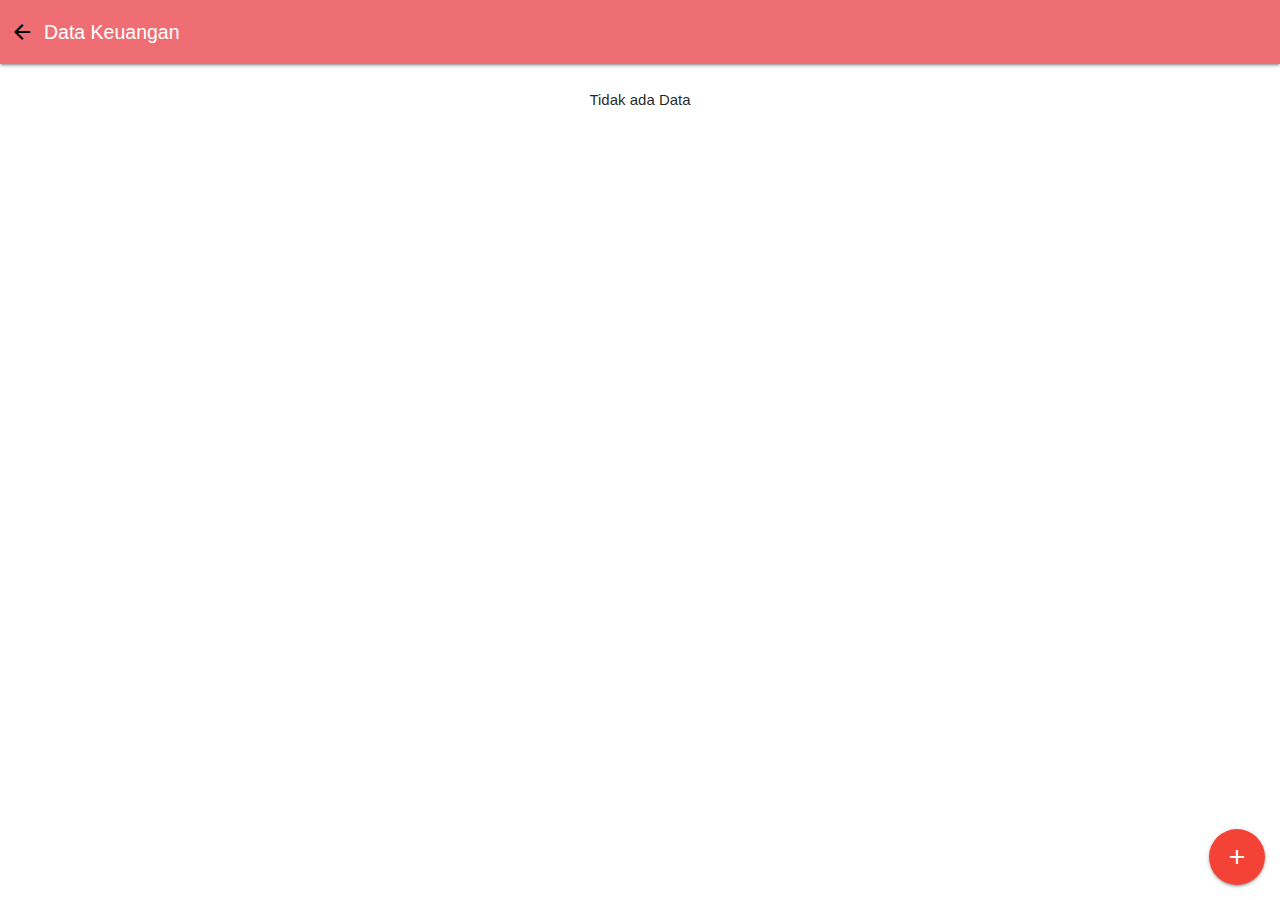
==== home.html @ f7503b9e "Login" ====
<!DOCTYPE html>
<html>
<head>
	<meta charset="utf-8">
	<title> Dompet Q </title>
	<meta http-equiv="X-UA-Compatible" content="IE=Edge">
	<meta name="viewport" content="width=device-width, initial-scale=1">
	<!-- Materialize CSS -->
	<link rel="stylesheet" href="https://cdnjs.cloudflare.com/ajax/libs/materialize/1.0.0/css/materialize.min.css">
    <link href="https://fonts.googleapis.com/icon?family=Material+Icons" rel="stylesheet">
	<!-- Animate CSS -->
	<link rel="stylesheet" type="text/css" href="css/animate.css">  
	<!-- Style CSS -->
	<link rel="stylesheet" href="css/style.css">
	
</head>
<body>
	<!-- Dasar Aplikasi -->
	<div id="homewrapper">
		<nav>
    		<div class="nav-wrapper">
				<a href="" style="color: black">
					<i class="material-icons" style="float: left;">arrow_back</i>
				</a>
				<span> Data Keuangan </span>
			</div>
		</nav>
		<article>
			<div id="list_data" class="">
				Tidak ada Data
			</div>
			<div id="tambah_data" class="row hidden">
				<form id="form-tambah" class="col s12">
					<div class="row">
						<div class="input-field col s12">
	          				<input placeholder="" id="tambah_tanggal" type="text" class="datepicker validate">
				        	<label for="tambah_tanggal"> Tanggal </label>
	        			</div>
						<div class="input-field col s12">
							<select id="tambah_status">
	      						<option value="" disabled selected></option>
	      						<option value="Keluar"> Keluar </option>
	      						<option value="Masuk"> Masuk </option>
	    					</select>
				        	<label for="tambah_status"> Status </label>
	  					</div>
						<div class="input-field col s12">
	          				<input placeholder="" id="tambah_keterangan" type="text" class="validate">
				        	<label for="tambah_keterangan"> Keterangan </label>
	        			</div>
						<div class="input-field col s12">
	          				<input placeholder="" id="tambah_jumlah" type="text" class="validate">
				        	<label for="tambah_jumlah"> Jumlah </label>
	        			</div>
	        		</div>
	        		<div class="row">
	        			<div class="input-field col s12">
	        				<div class="right">
	        					<a class="waves-effect waves-light btn red"> Keluar </a>
	        					<a class="waves-effect waves-light btn"> Tambah </a>
	        				</div>
	        			</div>
	        		</div>
				</form>
			</div>
			<div id="edit_data" class="row hidden">
				<form id="form_edit" class="col s12">
					<div class="row">
						<div class="input-field col s12">
	          				<input placeholder="" id="edit_id" type="text" class="validate" disabled="">
				        	<label for="edit_id"> ID </label>
	        			</div>
						<div class="input-field col s12">
	          				<input placeholder="" id="edit_tanggal" type="text" class="datepicker validate">
				        	<label for="edit_tanggal"> Tanggal </label>
	        			</div>
						<div class="input-field col s12">
							<select id="edit_status">
	      						<option value="" disabled selected></option>
	      						<option value="1"> Keluar </option>
	      						<option value="2"> Masuk </option>
	    					</select>
				        	<label for="edit_status"> Status </label>
	  					</div>
						<div class="input-field col s12">
	          				<input placeholder="" id="edit_keterangan" type="text" class="validate">
				        	<label for="edit_keterangan"> Keterangan </label>
	        			</div>
						<div class="input-field col s12">
	          				<input placeholder="" id="edit_jumlah" type="text" class="validate">
				        	<label for="edit_jumlah"> Jumlah </label>
	        			</div>
	        		</div>
	        		<div class="row">
	        			<div class="input-field col s12">
	        				<div class="right">
	        					<a class="waves-effect waves-light btn red"> Keluar </a>
	        					<a class="waves-effect waves-light btn"> Simpan </a>
	        				</div>
	        			</div>
	        		</div>
				</form>
			</div>
			<div id="add_button">
				<a class="btn-floating btn-large waves-effect waves-light red"><i class="material-icons">add</i></a>
			</div>
		</article>
		<footer>
			
		</footer>
	</div>
	
	<!-- JQUERY -->
	<script src="https://code.jquery.com/jquery-3.4.1.min.js"
  integrity="sha256-CSXorXvZcTkaix6Yvo6HppcZGetbYMGWSFlBw8HfCJo=" crossorigin="anonymous"></script>
  	<!-- MATERIALIZE -->
	<script src="https://cdnjs.cloudflare.com/ajax/libs/materialize/1.0.0/js/materialize.min.js"></script>
	<!-- LINE SDK -->
	<script src="https://static.line-scdn.net/liff/edge/2.1/sdk.js"></script>
	<script type="text/javascript" src="js/liff-starter.js"></script>
	<!-- CONFIG -->
	<script type="text/javascript" src="js/config.js"></script>
	<!-- STYLE -->
	<script type="text/javascript" src="js/style.js"></script>
</body>
</html>
---- css/style.css ----
#welcomewrapper {
  height: 100%;
  width: 100%;
  position: absolute;
  top: 35%;
  text-align: center;
}

#welcomewrapper .welcome {
  font-size: 33pt;
  display: block;
}

#homewrapper {
  overflow-x : hidden;
}

.nav-wrapper a i{
  padding-left: 10px;
  margin-right: 10px 
}

.nav-wrapper span {
  font-size: 1.3em
}

article {
  margin: 25px 10px
}

#homewrapper article #list_data {
  text-align: center;
}

#homewrapper #add_button {
  position: absolute;
  bottom: 0;
  right: 0;
  margin: 15px;
}

/* Universal CSS */
.hidden {
  display: none;
}
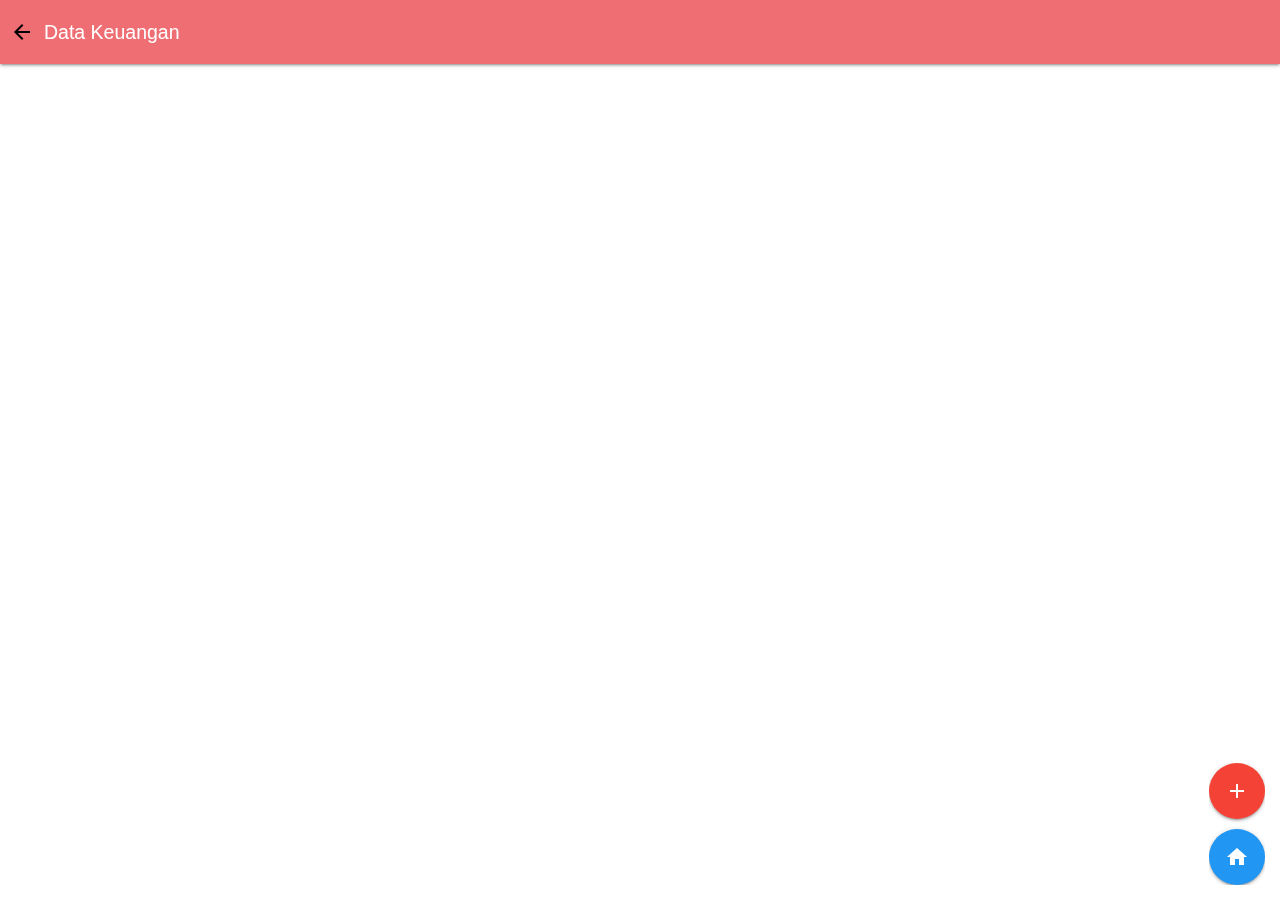
==== commit 7a6ca306: "make it better" ====
--- a/home.html
+++ b/home.html
@@ -12,14 +12,13 @@
 	<link rel="stylesheet" type="text/css" href="css/animate.css">  
 	<!-- Style CSS -->
 	<link rel="stylesheet" href="css/style.css">
-	
 </head>
-<body>
+<body onload="readData()">
 	<!-- Dasar Aplikasi -->
 	<div id="homewrapper">
 		<nav>
     		<div class="nav-wrapper">
-				<a href="" style="color: black">
+				<a href="home.html" style="color: black">
 					<i class="material-icons" style="float: left;">arrow_back</i>
 				</a>
 				<span> Data Keuangan </span>
@@ -27,17 +26,16 @@
 		</nav>
 		<article>
 			<div id="list_data" class="">
-				Tidak ada Data
 			</div>
-			<div id="tambah_data" class="row hidden">
-				<form id="form-tambah" class="col s12">
+			<div id="tambah_data" class="row fadeInDownBig hidden animated">
+				<form id="form_tambah" class="col s12">
 					<div class="row">
 						<div class="input-field col s12">
-	          				<input placeholder="" id="tambah_tanggal" type="text" class="datepicker validate">
+	          				<input placeholder="" id="tambah_tanggal" type="text" class="datepicker validate" required="">
 				        	<label for="tambah_tanggal"> Tanggal </label>
 	        			</div>
 						<div class="input-field col s12">
-							<select id="tambah_status">
+							<select id="tambah_status" required="">
 	      						<option value="" disabled selected></option>
 	      						<option value="Keluar"> Keluar </option>
 	      						<option value="Masuk"> Masuk </option>
@@ -45,25 +43,25 @@
 				        	<label for="tambah_status"> Status </label>
 	  					</div>
 						<div class="input-field col s12">
-	          				<input placeholder="" id="tambah_keterangan" type="text" class="validate">
+	          				<input placeholder="" id="tambah_keterangan" type="text" class="validate" required="">
 				        	<label for="tambah_keterangan"> Keterangan </label>
 	        			</div>
 						<div class="input-field col s12">
-	          				<input placeholder="" id="tambah_jumlah" type="text" class="validate">
+	          				<input placeholder="" id="tambah_jumlah" type="number" class="validate" required="">
 				        	<label for="tambah_jumlah"> Jumlah </label>
 	        			</div>
 	        		</div>
 	        		<div class="row">
 	        			<div class="input-field col s12">
 	        				<div class="right">
-	        					<a class="waves-effect waves-light btn red"> Keluar </a>
-	        					<a class="waves-effect waves-light btn"> Tambah </a>
+	        					<a class="waves-effect waves-light btn red cancel_button" id=""> Cancel </a>
+	        					<a class="waves-effect waves-light btn" id="simpan_button"> Tambah </a>
 	        				</div>
 	        			</div>
 	        		</div>
 				</form>
 			</div>
-			<div id="edit_data" class="row hidden">
+			<div id="edit_data" class="row fadeInDownBig hidden animated">
 				<form id="form_edit" class="col s12">
 					<div class="row">
 						<div class="input-field col s12">
@@ -77,8 +75,8 @@
 						<div class="input-field col s12">
 							<select id="edit_status">
 	      						<option value="" disabled selected></option>
-	      						<option value="1"> Keluar </option>
-	      						<option value="2"> Masuk </option>
+	      						<option value="Keluar"> Keluar </option>
+	      						<option value="Masuk"> Masuk </option>
 	    					</select>
 				        	<label for="edit_status"> Status </label>
 	  					</div>
@@ -94,19 +92,22 @@
 	        		<div class="row">
 	        			<div class="input-field col s12">
 	        				<div class="right">
-	        					<a class="waves-effect waves-light btn red"> Keluar </a>
-	        					<a class="waves-effect waves-light btn"> Simpan </a>
+	        					<a class="waves-effect waves-light btn red cancel_button" id=""> Cancel </a>
+	        					<a class="waves-effect waves-light btn" id="edit_button"> Edit </a>
 	        				</div>
 	        			</div>
 	        		</div>
 				</form>
 			</div>
-			<div id="add_button">
-				<a class="btn-floating btn-large waves-effect waves-light red"><i class="material-icons">add</i></a>
-			</div>
+			<div>&nbsp</div>
 		</article>
-		<footer>
-			
+		<footer class="pulse animated" id="bt_float">
+			<div id="add_button" >
+					<a class="btn-floating btn-large waves-effect waves-light red"><i class="material-icons">add</i></a>
+				</div>
+				<div id="home_button">
+					<a class="btn-floating btn-large waves-effect waves-light blue" href="index.html"><i class="material-icons">home</i></a>
+				</div>
 		</footer>
 	</div>
 	
--- a/css/style.css
+++ b/css/style.css
@@ -11,35 +11,57 @@
   display: block;
 }
 
-#homewrapper {
-  overflow-x : hidden;
+#nextButton, #aboutButton {
+  margin-top: 15px;
 }
 
-.nav-wrapper a i{
-  padding-left: 10px;
-  margin-right: 10px 
+#homewrapper {
+  overflow-x : auto;
 }
 
-.nav-wrapper span {
+#homewrapper nav {
+  position: fixed;
+}
+
+#homewrapper .nav-wrapper a i{
+  padding-left: 10px;
+  margin-right: 10px; 
+}
+
+#homewrapper .nav-wrapper span {
   font-size: 1.3em
 }
 
-article {
-  margin: 25px 10px
+#homewrapper article {
+  margin: 6em 10px
 }
 
 #homewrapper article #list_data {
   text-align: center;
 }
 
-#homewrapper #add_button {
-  position: absolute;
+#homewrapper #bt_float {
+  position: fixed;
   bottom: 0;
   right: 0;
   margin: 15px;
+  overflow: hidden;
 }
 
-/* Universal CSS */
+#homewrapper #bt_float #add_button {
+  margin-bottom: 10px;
+}
+
+/* Error Notification */
+#liffIdErrorMessage {
+  text-align: center;
+}
+
+#liffIdErrorMessage ol {
+  list-style: none;
+}
+
+/* Toggle CSS */
 .hidden {
   display: none;
 }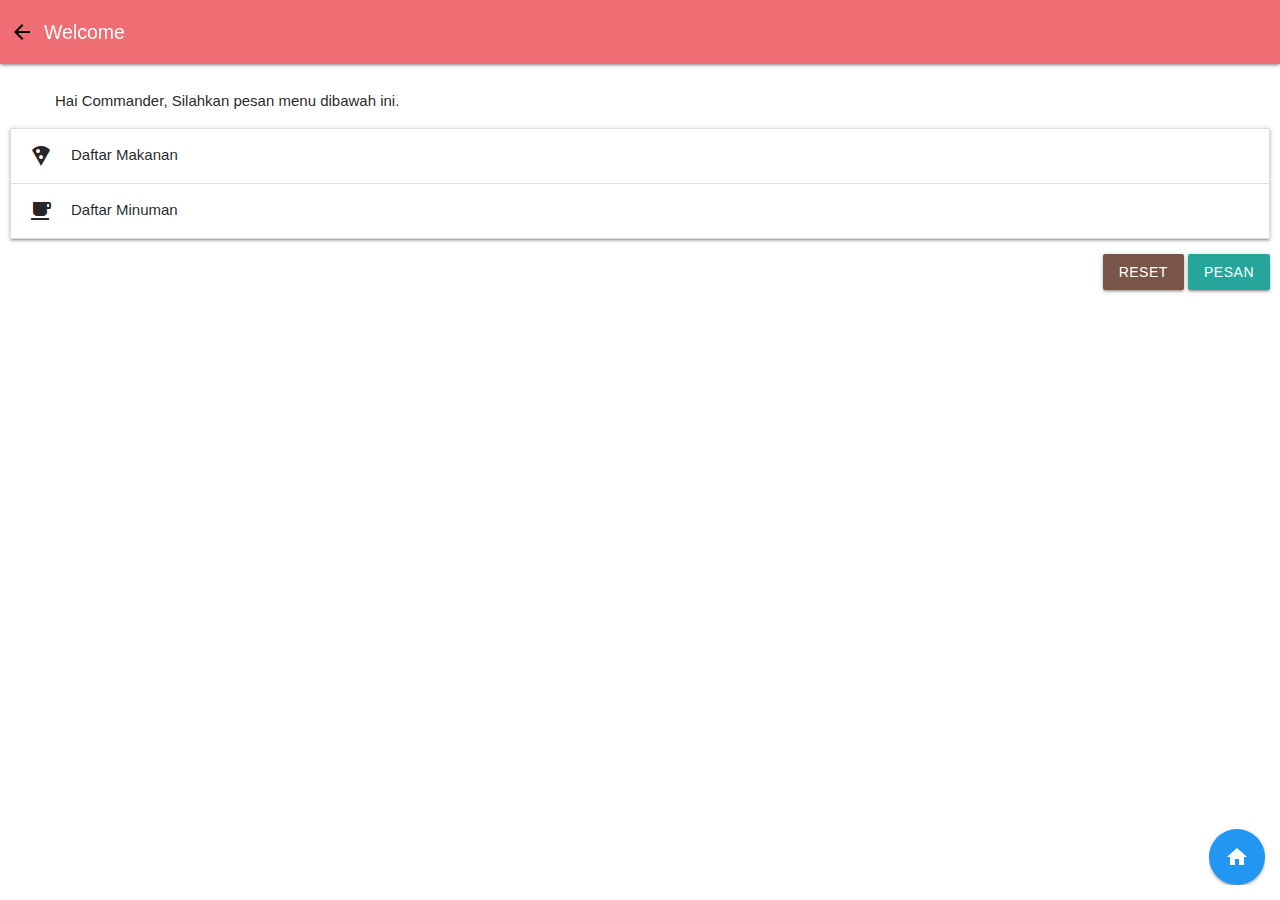
==== commit 6959156f: "First Commit" ====
--- a/home.html
+++ b/home.html
@@ -2,7 +2,7 @@
 <html>
 <head>
 	<meta charset="utf-8">
-	<title> Dompet Q </title>
+	<title> Cafe Barokah </title>
 	<meta http-equiv="X-UA-Compatible" content="IE=Edge">
 	<meta name="viewport" content="width=device-width, initial-scale=1">
 	<!-- Materialize CSS -->
@@ -13,7 +13,7 @@
 	<!-- Style CSS -->
 	<link rel="stylesheet" href="css/style.css">
 </head>
-<body onload="readData()">
+<body>
 	<!-- Dasar Aplikasi -->
 	<div id="homewrapper">
 		<nav>
@@ -21,93 +21,116 @@
 				<a href="home.html" style="color: black">
 					<i class="material-icons" style="float: left;">arrow_back</i>
 				</a>
-				<span> Data Keuangan </span>
+				<span> Welcome </span>
 			</div>
 		</nav>
-		<article>
-			<div id="list_data" class="">
+		<article id="liffAppContent">
+			<div id="welcome-message">
+				<p style="text-indent: 3em"> Hai Commander, Silahkan pesan menu dibawah ini. </p>
 			</div>
-			<div id="tambah_data" class="row fadeInDownBig hidden animated">
-				<form id="form_tambah" class="col s12">
-					<div class="row">
-						<div class="input-field col s12">
-	          				<input placeholder="" id="tambah_tanggal" type="text" class="datepicker validate" required="">
-				        	<label for="tambah_tanggal"> Tanggal </label>
-	        			</div>
-						<div class="input-field col s12">
-							<select id="tambah_status" required="">
-	      						<option value="" disabled selected></option>
-	      						<option value="Keluar"> Keluar </option>
-	      						<option value="Masuk"> Masuk </option>
-	    					</select>
-				        	<label for="tambah_status"> Status </label>
-	  					</div>
-						<div class="input-field col s12">
-	          				<input placeholder="" id="tambah_keterangan" type="text" class="validate" required="">
-				        	<label for="tambah_keterangan"> Keterangan </label>
-	        			</div>
-						<div class="input-field col s12">
-	          				<input placeholder="" id="tambah_jumlah" type="number" class="validate" required="">
-				        	<label for="tambah_jumlah"> Jumlah </label>
-	        			</div>
-	        		</div>
-	        		<div class="row">
-	        			<div class="input-field col s12">
-	        				<div class="right">
-	        					<a class="waves-effect waves-light btn red cancel_button" id=""> Cancel </a>
-	        					<a class="waves-effect waves-light btn" id="simpan_button"> Tambah </a>
-	        				</div>
-	        			</div>
-	        		</div>
-				</form>
-			</div>
-			<div id="edit_data" class="row fadeInDownBig hidden animated">
-				<form id="form_edit" class="col s12">
-					<div class="row">
-						<div class="input-field col s12">
-	          				<input placeholder="" id="edit_id" type="text" class="validate" disabled="">
-				        	<label for="edit_id"> ID </label>
-	        			</div>
-						<div class="input-field col s12">
-	          				<input placeholder="" id="edit_tanggal" type="text" class="datepicker validate">
-				        	<label for="edit_tanggal"> Tanggal </label>
-	        			</div>
-						<div class="input-field col s12">
-							<select id="edit_status">
-	      						<option value="" disabled selected></option>
-	      						<option value="Keluar"> Keluar </option>
-	      						<option value="Masuk"> Masuk </option>
-	    					</select>
-				        	<label for="edit_status"> Status </label>
-	  					</div>
-						<div class="input-field col s12">
-	          				<input placeholder="" id="edit_keterangan" type="text" class="validate">
-				        	<label for="edit_keterangan"> Keterangan </label>
-	        			</div>
-						<div class="input-field col s12">
-	          				<input placeholder="" id="edit_jumlah" type="text" class="validate">
-				        	<label for="edit_jumlah"> Jumlah </label>
-	        			</div>
-	        		</div>
-	        		<div class="row">
-	        			<div class="input-field col s12">
-	        				<div class="right">
-	        					<a class="waves-effect waves-light btn red cancel_button" id=""> Cancel </a>
-	        					<a class="waves-effect waves-light btn" id="edit_button"> Edit </a>
-	        				</div>
-	        			</div>
-	        		</div>
-				</form>
-			</div>
-			<div>&nbsp</div>
+			<form action="#">
+				<div id="list-pesan">
+					<ul class="collapsible">
+					    <li>
+					      	<div class="collapsible-header"><i class="material-icons">local_pizza</i> Daftar Makanan </div>
+					      	<div class="collapsible-body">
+					      		<div class="row">
+								    <label>
+								    	<input type="checkbox" />
+								    	<span style="color: black"> Indomie Rebus </span>
+								    </label>
+							    </div>
+					      		<div class="row">
+								    <label>
+								    	<input type="checkbox" />
+								    	<span style="color: black"> Indomie Goreng </span>
+								    </label>
+							    </div>
+					      		<div class="row">
+								    <label>
+								    	<input type="checkbox" />
+								    	<span style="color: black"> Bakmie </span>
+								    </label>
+							    </div>
+					      		<div class="row">
+								    <label>
+								    	<input type="checkbox" />
+								    	<span style="color: black"> Nasi Goreng </span>
+								    </label>
+							    </div>
+					      		<div class="row">
+								    <label>
+								    	<input type="checkbox" />
+								    	<span style="color: black"> Kwetiaw </span>
+								    </label>
+							    </div>
+					      		<div class="row">
+								    <label>
+								    	<input type="checkbox" />
+								    	<span style="color: black"> Bakmie </span>
+								    </label>
+							    </div>
+					      		<div class="row">
+								    <label>
+								    	<input type="checkbox" />
+								    	<span style="color: black"> Nasi Telor </span>
+								    </label>
+							    </div>
+					      		<div class="row">
+								    <label>
+								    	<input type="checkbox" />
+								    	<span style="color: black"> Nasi Sarden </span>
+								    </label>
+							    </div>
+					      	</div>
+					    </li>
+					    <li>
+					      	<div class="collapsible-header"><i class="material-icons">local_cafe</i> Daftar Minuman </div>
+					      	<div class="collapsible-body">
+					      		<div class="row">
+								    <label>
+								    	<input type="checkbox" />
+								    	<span style="color: black"> Teh </span>
+								    </label>
+							    </div>
+					      		<div class="row">
+								    <label>
+								    	<input type="checkbox" />
+								    	<span style="color: black"> Kopi </span>
+								    </label>
+							    </div>
+					      		<div class="row">
+								    <label>
+								    	<input type="checkbox" />
+								    	<span style="color: black"> Susu </span>
+								    </label>
+							    </div>
+					      		<div class="row">
+								    <label>
+								    	<input type="checkbox" />
+								    	<span style="color: black"> Jeruk Peras </span>
+								    </label>
+							    </div>
+					      		<div class="row">
+								    <label>
+								    	<input type="checkbox" />
+								    	<span style="color: black"> Aqua </span>
+								    </label>
+							    </div>
+					      	</div>
+					    </li>
+					</ul>
+				</div>
+				<div class="row right">
+					<button class="waves-effect waves-light btn brown" type="reset" value="Reset"> Reset </button>
+					<button class="waves-effect waves-light btn" type="submit" value="Pesan"> Pesan </button>
+				</div>
+			</form>
 		</article>
 		<footer class="pulse animated" id="bt_float">
-			<div id="add_button" >
-					<a class="btn-floating btn-large waves-effect waves-light red"><i class="material-icons">add</i></a>
-				</div>
-				<div id="home_button">
-					<a class="btn-floating btn-large waves-effect waves-light blue" href="index.html"><i class="material-icons">home</i></a>
-				</div>
+			<div id="home_button">
+				<a class="btn-floating btn-large waves-effect waves-light blue" href="index.html"><i class="material-icons">home</i></a>
+			</div>
 		</footer>
 	</div>
 	
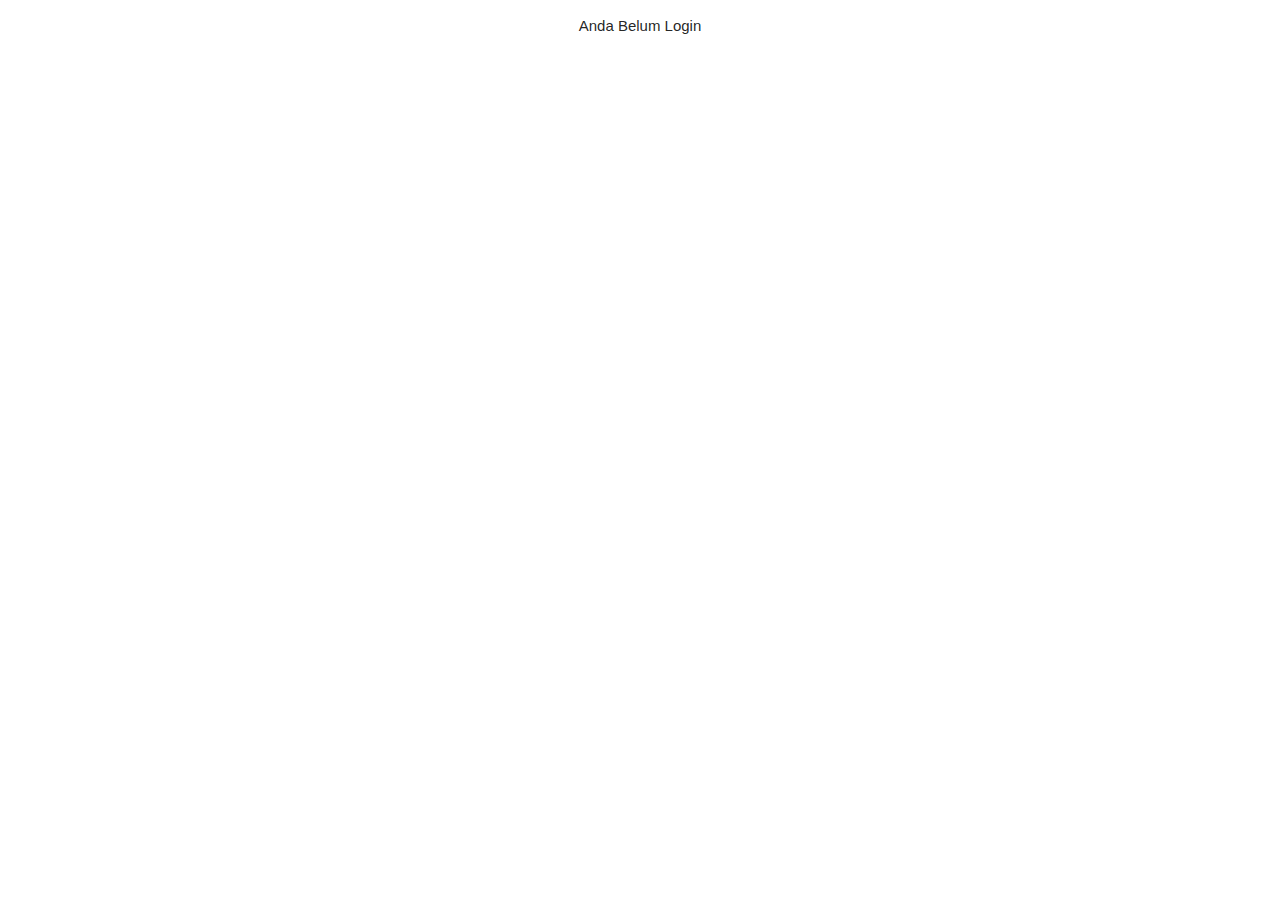
==== commit a9a67acb: "First Commit" ====
--- a/home.html
+++ b/home.html
@@ -15,7 +15,7 @@
 </head>
 <body>
 	<!-- Dasar Aplikasi -->
-	<div id="homewrapper">
+	<div id="homewrapper" class="hidden">
 		<nav>
     		<div class="nav-wrapper">
 				<a href="home.html" style="color: black">
@@ -26,7 +26,8 @@
 		</nav>
 		<article id="liffAppContent">
 			<div id="welcome-message">
-				<p style="text-indent: 3em"> Hai Commander, Silahkan pesan menu dibawah ini. </p>
+				<p> Hai Commander </p>
+				<p> Silahkan pesan menu dibawah ini. </p>
 			</div>
 			<form action="#">
 				<div id="list-pesan">
@@ -127,11 +128,9 @@
 				</div>
 			</form>
 		</article>
-		<footer class="pulse animated" id="bt_float">
-			<div id="home_button">
-				<a class="btn-floating btn-large waves-effect waves-light blue" href="index.html"><i class="material-icons">home</i></a>
-			</div>
-		</footer>
+	</div>
+	<div id="notYetIn">
+		<p style="text-align: center;"> Anda Belum Login </p>
 	</div>
 	
 	<!-- JQUERY -->
--- a/css/style.css
+++ b/css/style.css
@@ -7,7 +7,7 @@
 }
 
 #welcomewrapper .welcome {
-  font-size: 33pt;
+  font-size: 20pt;
   display: block;
 }
 
@@ -36,22 +36,6 @@
   margin: 6em 10px
 }
 
-#homewrapper article #list_data {
-  text-align: center;
-}
-
-#homewrapper #bt_float {
-  position: fixed;
-  bottom: 0;
-  right: 0;
-  margin: 15px;
-  overflow: hidden;
-}
-
-#homewrapper #bt_float #add_button {
-  margin-bottom: 10px;
-}
-
 /* Error Notification */
 #liffIdErrorMessage {
   text-align: center;
@@ -61,6 +45,10 @@
   list-style: none;
 }
 
+#idNotAvailable p{
+  text-align: center;
+}
+
 /* Toggle CSS */
 .hidden {
   display: none;
